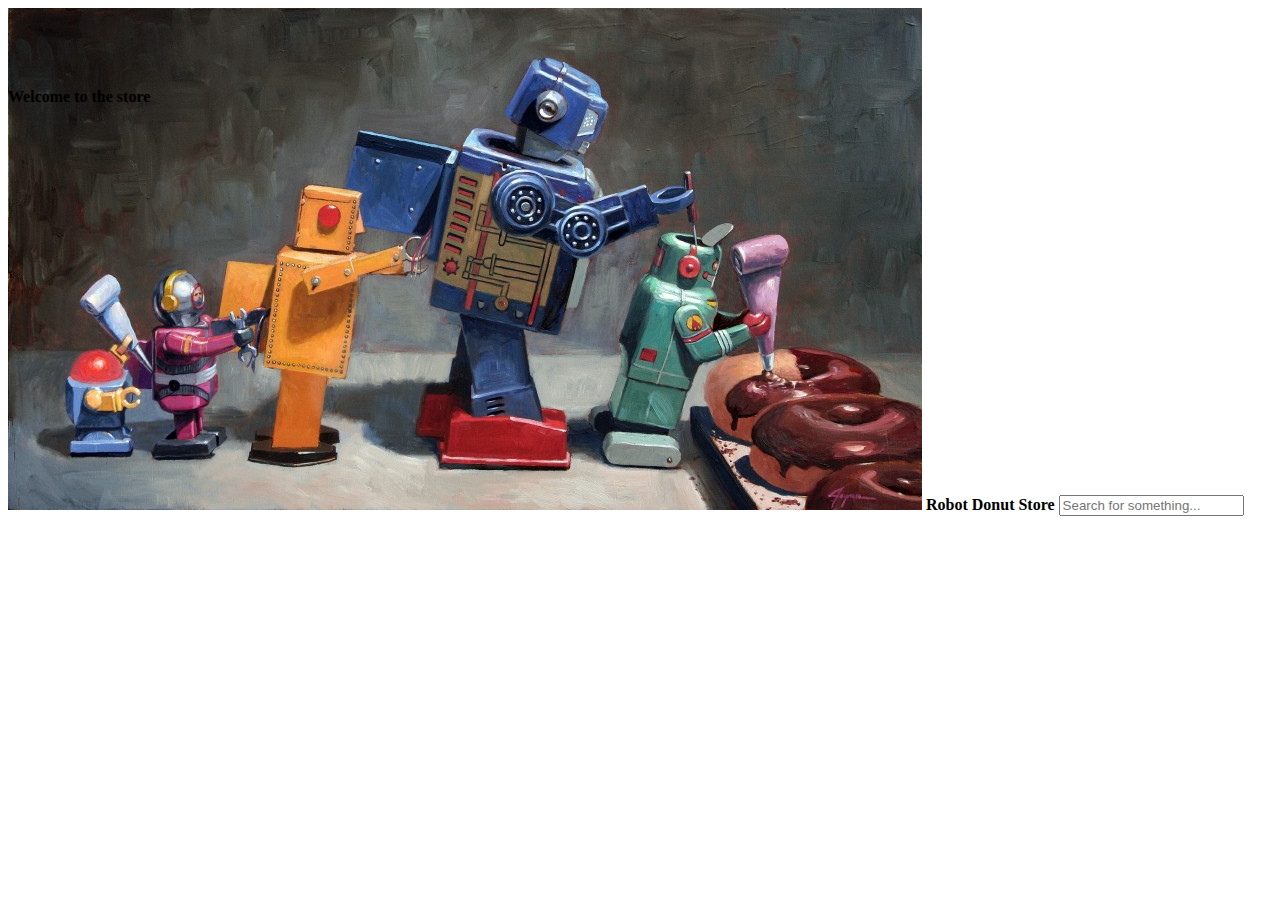
==== storeexample/index.html @ f5319ab2 "Initial" ====
<!-- Assets = custom fonts, images, logos, colors... These will be
provided by the customer. Until you get the assests, use place holders-->

<!DOCTYPE html>
<html>
<head>
	<title>Robots and Donuts</title>
	<link rel="stylesheet" type="text/css" href="main.css">
</head>
<body>

<!--Top Nav Bar and Input-->
	<header id="main-header">
		<!--circle logo-->
		<img src="img/unscheduled_maintenance.jpg">
		<!--store title-->
		<span id="header-name">Robot Donut Store</span>
		<!--input field-->
		<input type="search" id="search" placeholder="Search for something...">
	</header>

<!--Pictures/Banner-->
	<section id="banner">
		
	</section>

<!--Welcome Section-->
	<section id="welcome">
		<header>Welcome to the store</header>
	</section>

<!--Aside for recent news-->
	<aside>

	</aside>

<!--Main section-->
	<section id="main">
			<!--Add favorites-->
			<!--Add customer of day-->
	</section>

<!--Ugly footer. Never for actual customer. :P -->
	<footer>
		
	</footer>

</body>
</html>
---- storeexample/main.css ----
header {
	font-weight: bold;
} 

#main-header {
	height: 80px;
}

#head-name {
	font-size: 40px;
}

body {

}
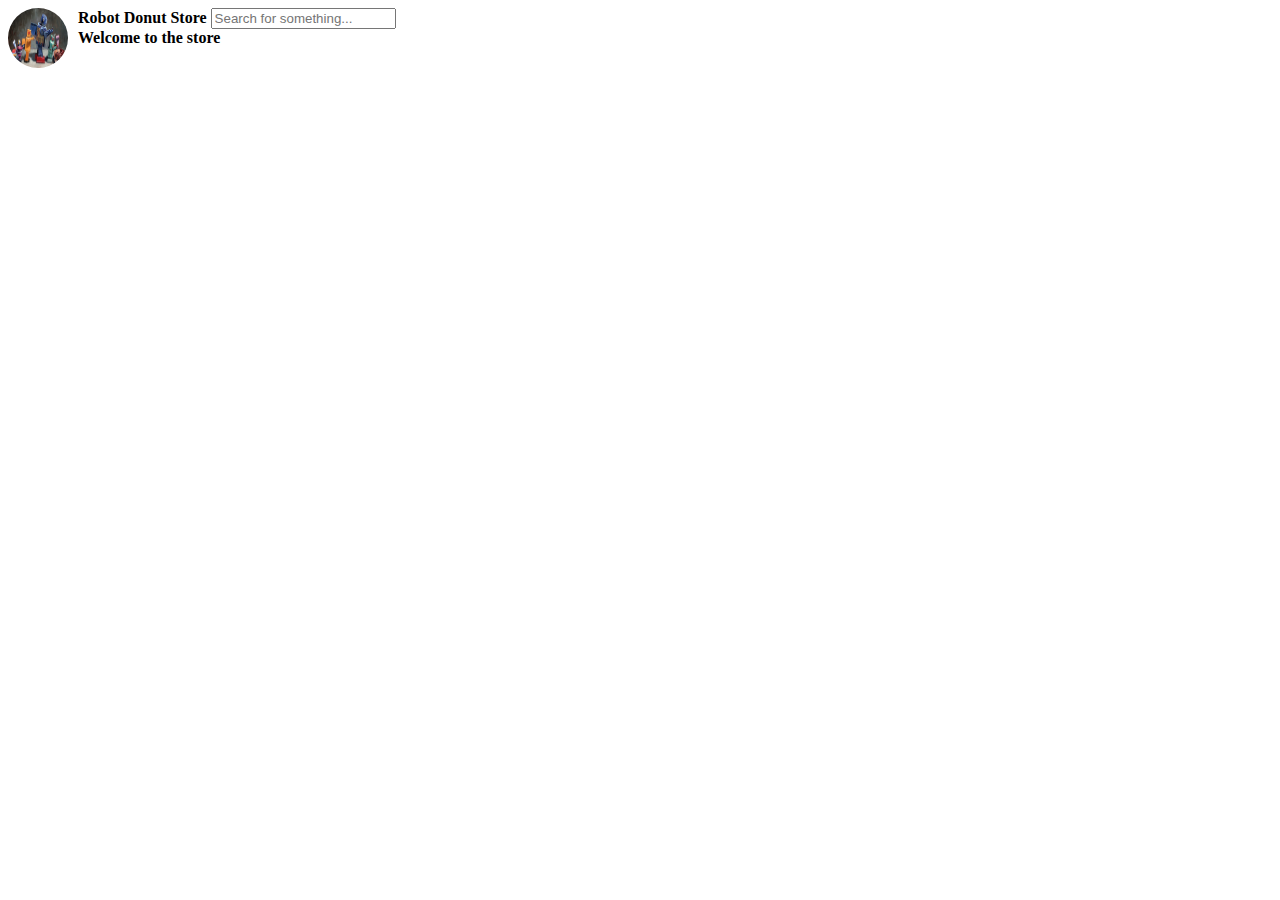
==== commit 0c451332: "Added quite a bit" ====
--- a/storeexample/index.html
+++ b/storeexample/index.html
@@ -11,8 +11,12 @@
 
 <!--Top Nav Bar and Input-->
 	<header id="main-header">
+
+
 		<!--circle logo-->
-		<img src="img/unscheduled_maintenance.jpg">
+		<img class="logo" src="img/unscheduled_maintenance.jpg">
+
+
 		<!--store title-->
 		<span id="header-name">Robot Donut Store</span>
 		<!--input field-->
--- a/storeexample/main.css
+++ b/storeexample/main.css
@@ -3,13 +3,17 @@
 } 
 
 #main-header {
-	height: 80px;
+
 }
 
 #head-name {
 	font-size: 40px;
 }
 
-body {
-
-}+.logo {
+	height: 60px;
+	width: 60px;
+	border-radius: 30px;
+	float: left;
+	margin-right: 10px;
+}
